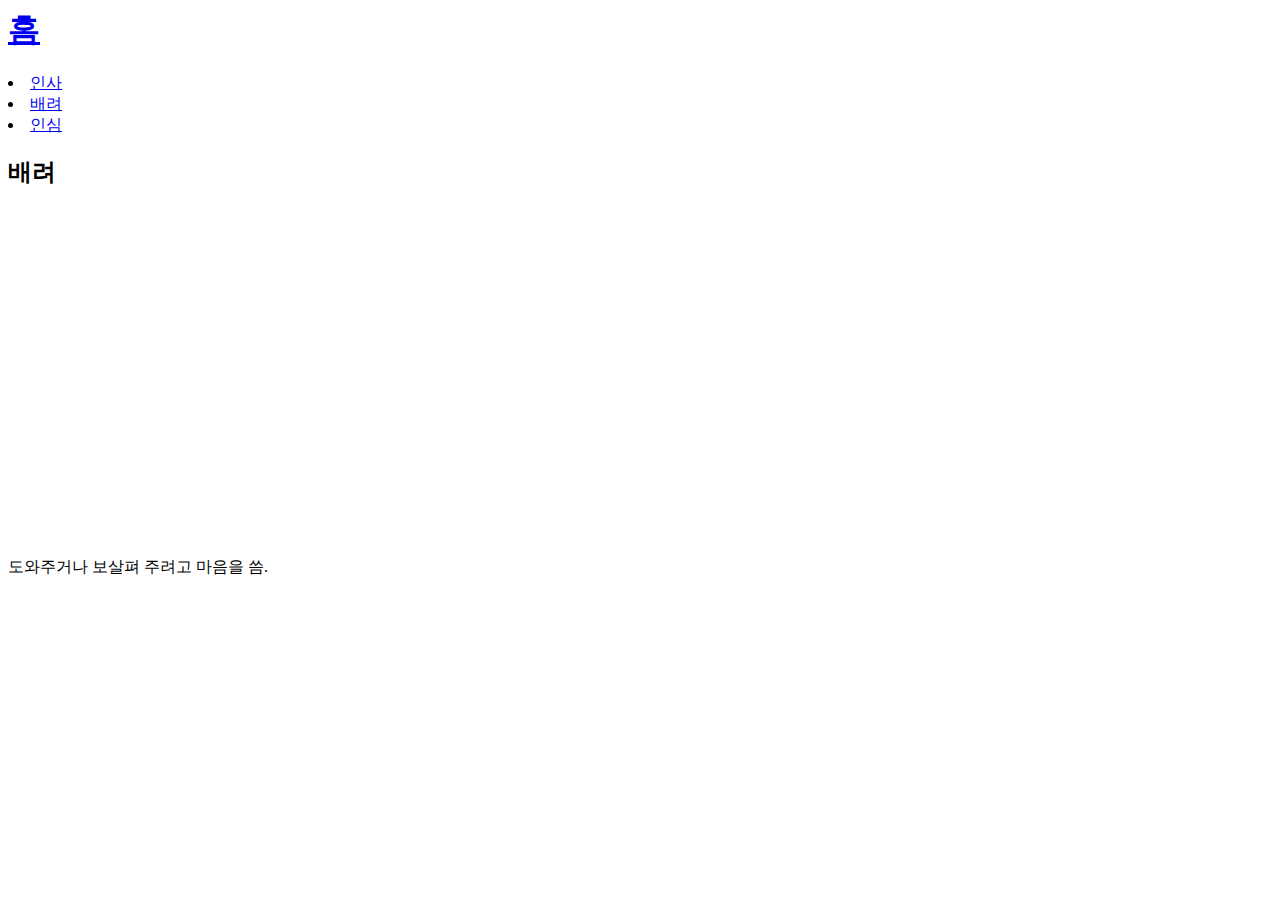
==== 2.html @ adffcb8d "Add files via upload" ====
<! doctype html>
<html>
<head>
<title> 바나나 </title>
<meta charset="UTF-8 ">
</head>
<bady>
<h1> <a href="index.html">홈</a></h1>
<or>
  <li><a href="1.html">인사</a></li>
  <li><a href="2.html">배려</a></li>
  <li><a href="3.html">인심</a></li>
  <or>
    <h2> 배려 </h2>
    <p><iframe width="560" height="315" src="https://www.youtube.com/embed/0YQMyutXGwA" frameborder="0" allow="accelerometer; autoplay;
      encrypted-media; gyroscope; picture-in-picture" allowfullscreen></iframe>
    </p>
  <br>도와주거나 보살펴 주려고 마음을 씀.
</bady>
</html>
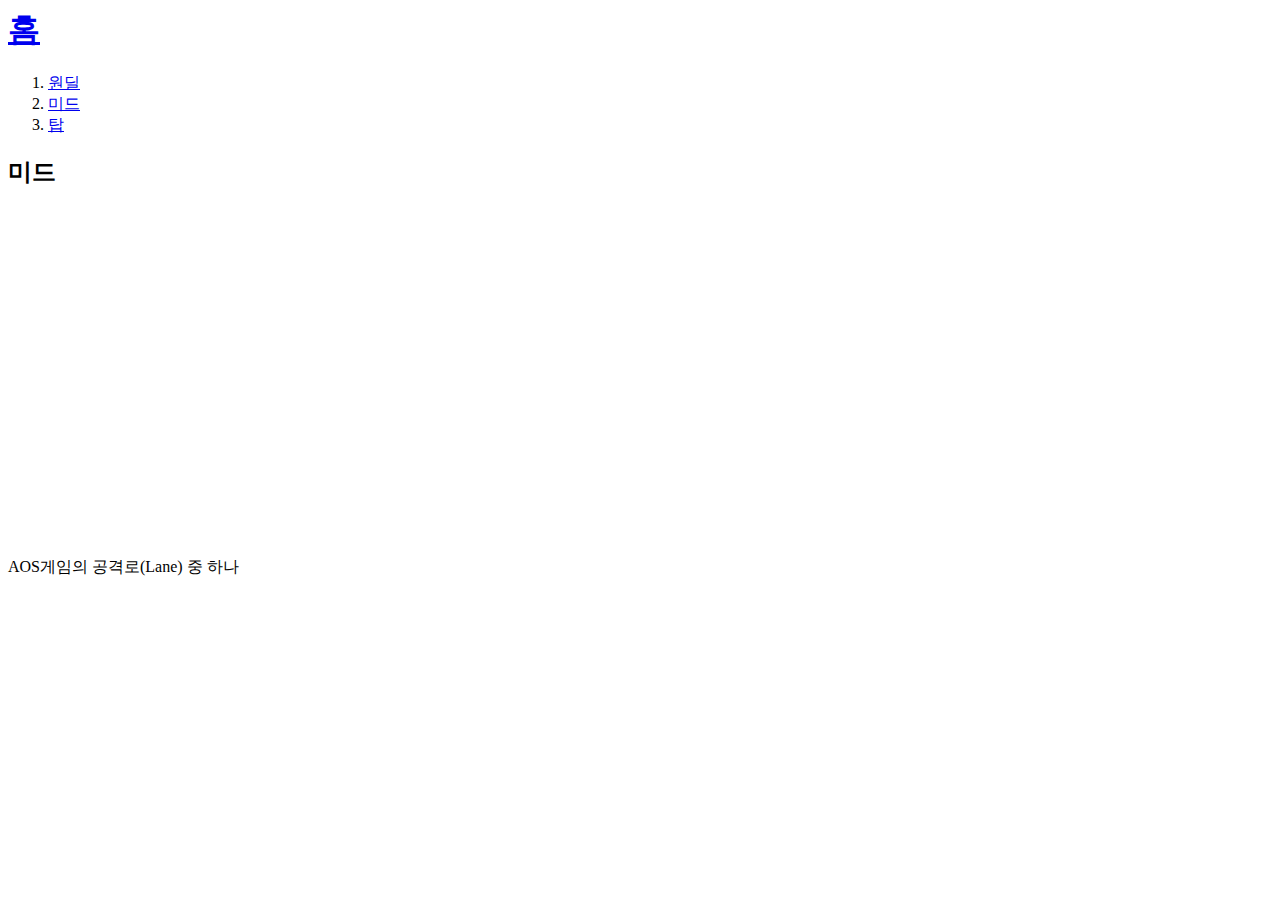
==== commit a16de8b7: "Add files via upload" ====
--- a/2.html
+++ b/2.html
@@ -1,20 +1,26 @@
 <! doctype html>
 <html>
 <head>
-<title> 바나나 </title>
+<title> 미드 </title>
 <meta charset="UTF-8 ">
+<link rel="stylesheet" href="/css/.css">
 </head>
-<bady>
+<body>
 <h1> <a href="index.html">홈</a></h1>
-<or>
-  <li><a href="1.html">인사</a></li>
-  <li><a href="2.html">배려</a></li>
-  <li><a href="3.html">인심</a></li>
-  <or>
-    <h2> 배려 </h2>
-    <p><iframe width="560" height="315" src="https://www.youtube.com/embed/0YQMyutXGwA" frameborder="0" allow="accelerometer; autoplay;
-      encrypted-media; gyroscope; picture-in-picture" allowfullscreen></iframe>
+<div id="grid">
+<ol>
+  <li><a href="1.html">원딜</a></li>
+  <li><a href="2.html">미드</a></li>
+  <li><a href="3.html">탑</a></li>
+</ol>
+<div id="qqq">
+    <h2> 미드</h2>
+    <p><iframe width="560" height="315" src="https://www.youtube.com/embed/B6e9sf4huHY"
+      frameborder="0" allow="accelerometer; autoplay; encrypted-media; gyroscope; picture-in-picture"
+      allowfullscreen></iframe>
     </p>
-  <br>도와주거나 보살펴 주려고 마음을 씀.
-</bady>
+  <br>AOS게임의 공격로(Lane) 중 하나
+  </div>
+  </div>
+</body>
 </html>
